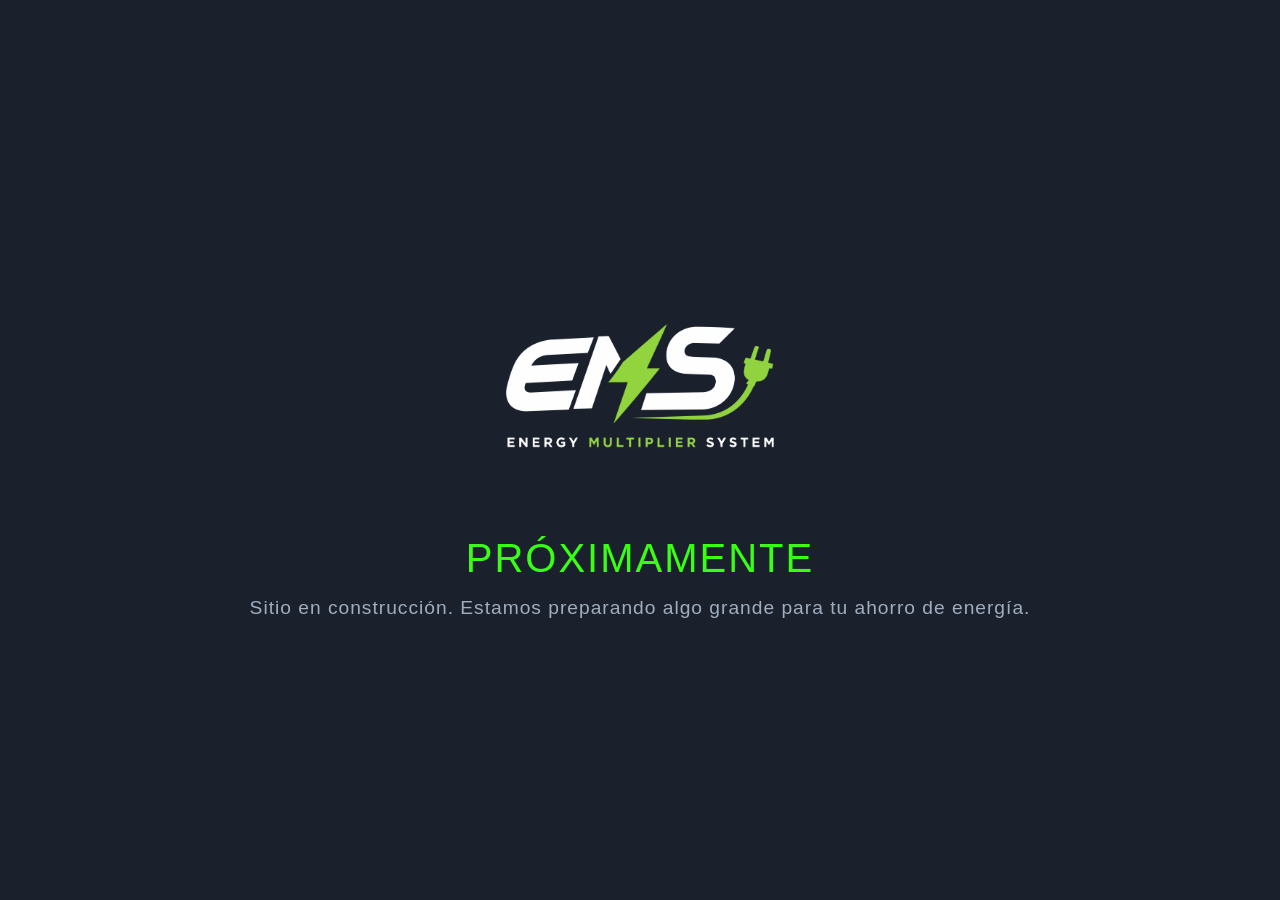
==== index.html @ 08e5b48a "Primer commit" ====
<!doctype html>
<html lang="es">
  <head>
    <meta charset="UTF-8" />
    <meta name="viewport" content="width=device-width, initial-scale=1.0" />
    <title>Energy Multiplier System | Próximamente</title>
    <style>
      * {
        margin: 0;
        padding: 0;
        box-sizing: border-box;
      }

      body {
        font-family: "Segoe UI", Roboto, Helvetica, Arial, sans-serif;
        background-color: #1a202c; /* Azul marino oscuro inspirado en tu marca */
        color: #ffffff;
        height: 100vh;
        display: flex;
        flex-direction: column;
        justify-content: center;
        align-items: center;
        text-align: center;
        overflow: hidden;
      }

      .container {
        padding: 2rem;
        animation: fadeIn 1.5s ease-out;
      }

      .logo {
        max-width: 300px;
        width: 100%;
        height: auto;
        margin-bottom: 2rem;
      }

      h1 {
        font-size: 2.5rem;
        font-weight: 300;
        letter-spacing: 2px;
        margin-bottom: 1rem;
        color: #39ff14; /* Verde limón fosforescente */
        text-transform: uppercase;
      }

      p {
        font-size: 1.2rem;
        color: #a0aec0;
        font-weight: 300;
        letter-spacing: 1px;
      }

      @keyframes fadeIn {
        from {
          opacity: 0;
          transform: translateY(20px);
        }
        to {
          opacity: 1;
          transform: translateY(0);
        }
      }

      /* Responsive para móviles */
      @media (max-width: 600px) {
        .logo {
          max-width: 250px;
        }
        h1 {
          font-size: 1.8rem;
        }
        p {
          font-size: 1rem;
        }
      }
    </style>
  </head>
  <body>
    <div class="container">
      <!-- Asegúrate de que la ruta coincida con el nombre exacto de tu imagen -->
      <img src="img/energy.png" alt="Energy Logo" class="logo" />

      <h1>Próximamente</h1>
      <p>
        Sitio en construcción. Estamos preparando algo grande para tu ahorro de
        energía.
      </p>
    </div>
  </body>
</html>
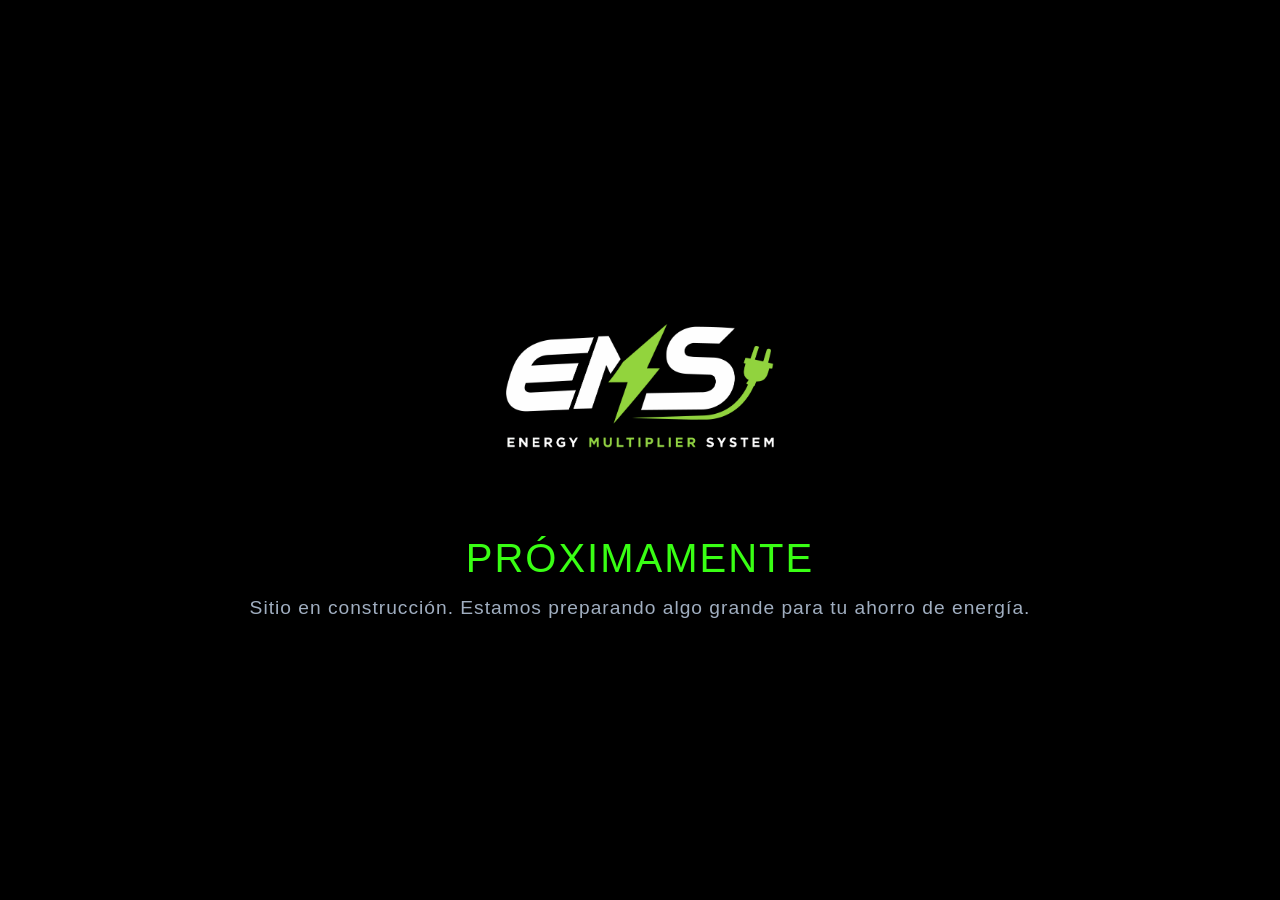
==== commit 2d4ac0ba: "--" ====
--- a/index.html
+++ b/index.html
@@ -13,7 +13,7 @@
 
       body {
         font-family: "Segoe UI", Roboto, Helvetica, Arial, sans-serif;
-        background-color: #1a202c; /* Azul marino oscuro inspirado en tu marca */
+        background-color: #000000; /* Azul marino oscuro inspirado en tu marca */
         color: #ffffff;
         height: 100vh;
         display: flex;
